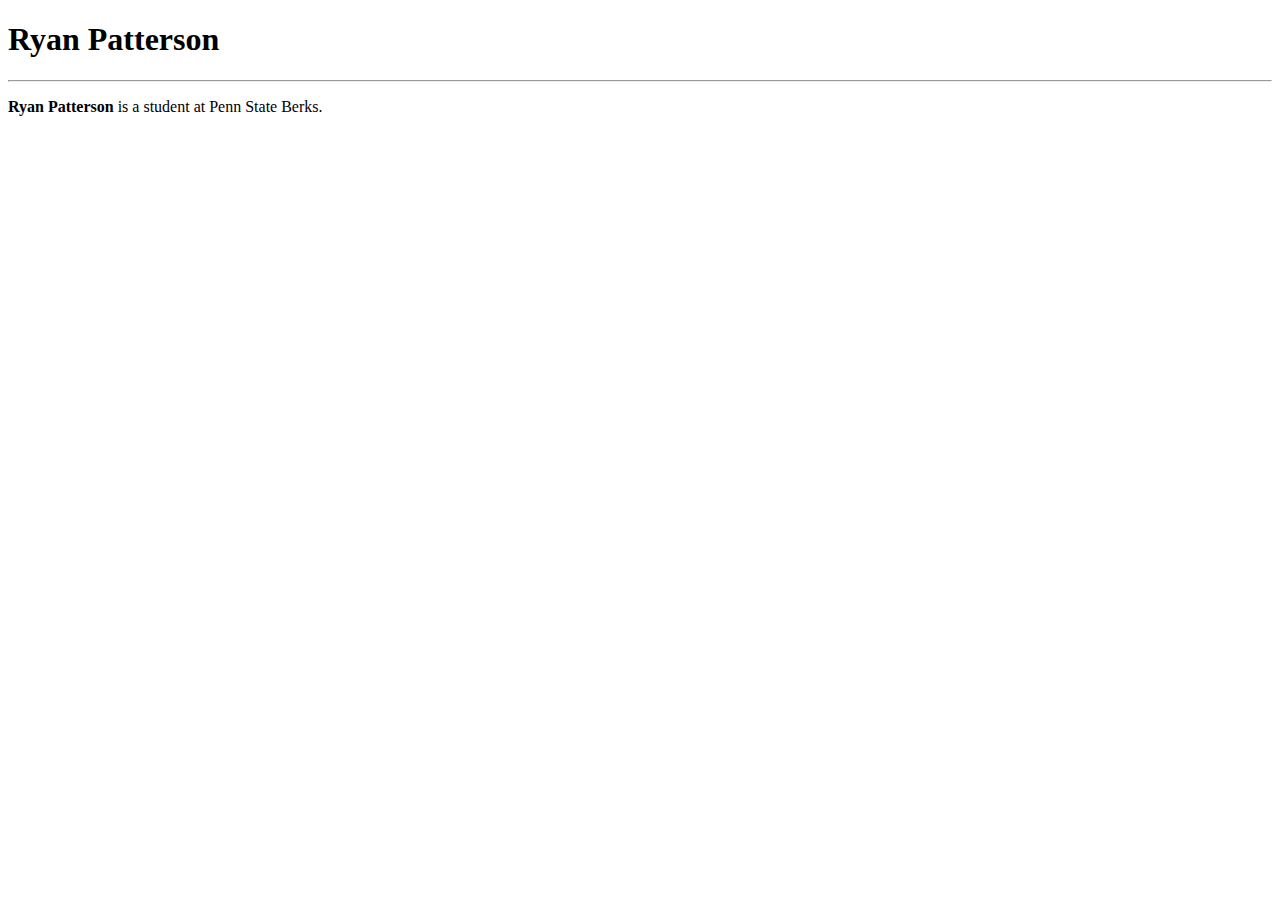
==== wikipedia.html @ 9e2a0f10 "Add files via upload" ====
<!DOCTYPE html>
<html lang="en">
<head>
    <meta charset="UTF-8">
    <title>Ryan Patterson Wikipedia</title>
</head>
<body>
<h1>Ryan Patterson</h1>
<hr>

<p>
  <strong>Ryan Patterson</strong> is a student at Penn State Berks.

</p>
</body>
</html>
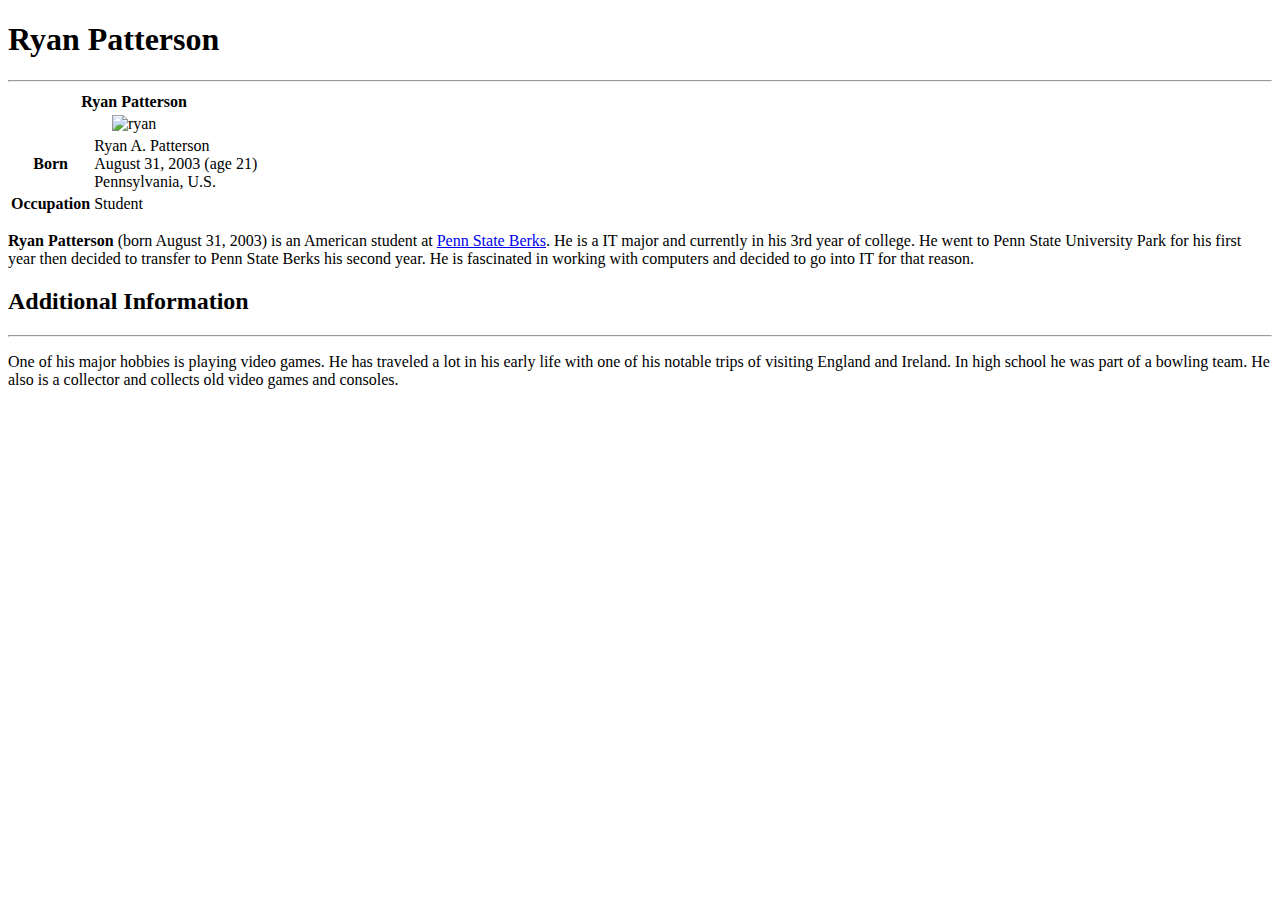
==== commit 309e1564: "Add files via upload" ====
--- a/wikipedia.html
+++ b/wikipedia.html
@@ -3,14 +3,42 @@
 <head>
     <meta charset="UTF-8">
     <title>Ryan Patterson Wikipedia</title>
+    <link rel="stylesheet" href="styles/wiki.css">
 </head>
 <body>
 <h1>Ryan Patterson</h1>
 <hr>
-
+<table>
+  <tr>
+    <th colspan="2"> Ryan Patterson </th>
+  </tr>
+  <tr>
+    <td colspan="2" align="center">
+      <img src="images/ryan.png" alt="ryan" width="200px">
+    </td>
+  </tr>
+    <tr>
+        <th>Born</th>
+        <td> Ryan A. Patterson <br> August 31, 2003 (age 21) <br> Pennsylvania, U.S.</td>
+    </tr>
+    <tr>
+        <th>Occupation</th>
+        <td>Student</td>
+    </tr>
+</table>
 <p>
-  <strong>Ryan Patterson</strong> is a student at Penn State Berks.
+  <strong>Ryan Patterson</strong> (born August 31, 2003) is an American student at <a href="https://berks.psu.edu" target="_blank">Penn State Berks</a>.
+    He is a IT major and currently in his 3rd year of college. He went to Penn State University Park for his first year
+    then decided to transfer to Penn State Berks his second year. He is fascinated in working with computers and decided to go into IT for that reason.
 
 </p>
+
+<h2>Additional Information</h2>
+<hr>
+<p>
+    One of his major hobbies is playing video games. He has traveled a lot in his early life with one of his notable trips of visiting England and Ireland.
+    In high school he was part of a bowling team. He also is a collector and collects old video games and consoles.
+</p>
+
 </body>
 </html>